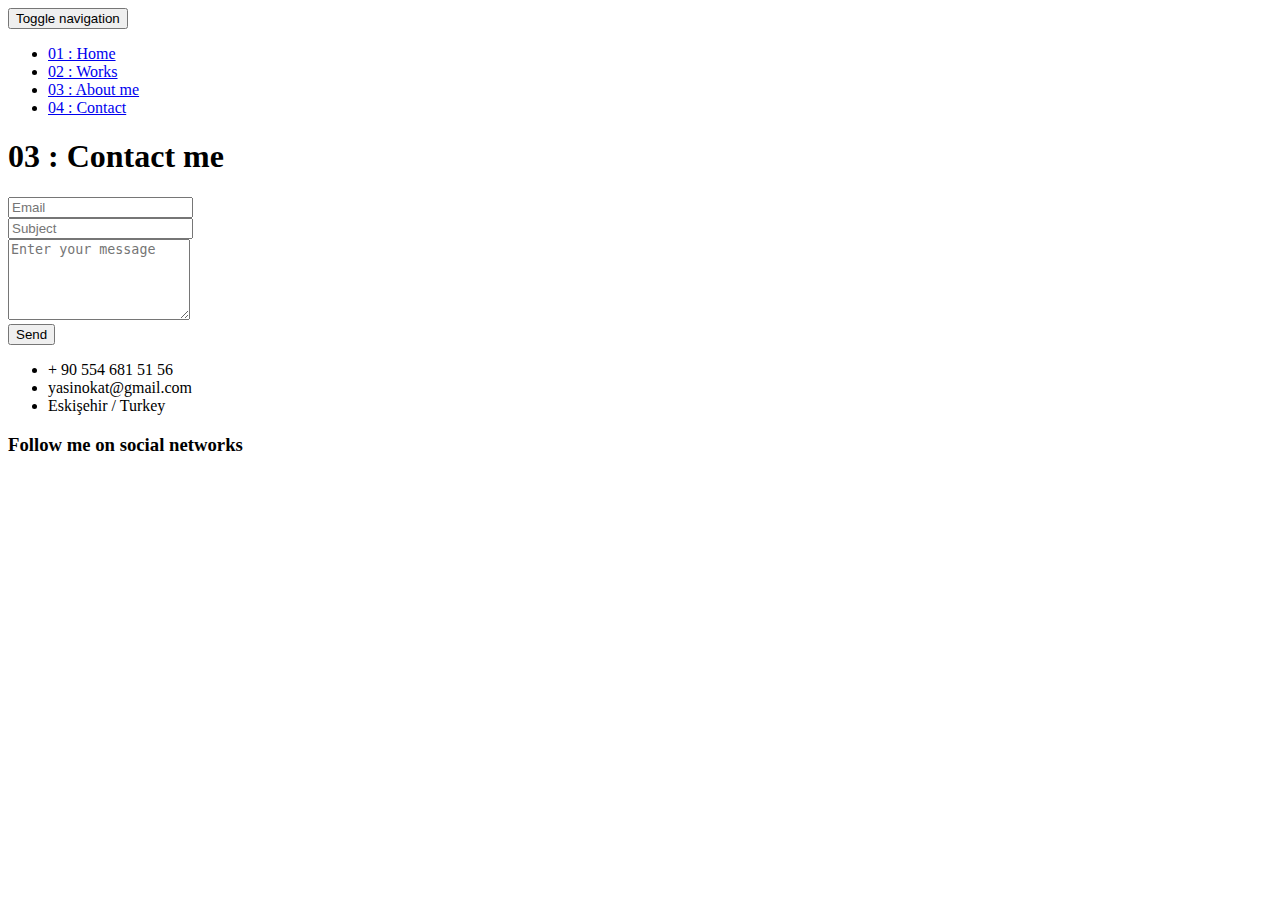
==== templates/contact.html @ 8fb67fab "Initial commit" ====
<!DOCTYPE html>
<html lang="en">

<head>
  <meta charset="UTF-8">
  <meta content="IE=edge" http-equiv="X-UA-Compatible">
  <meta content="width=device-width,initial-scale=1" name="viewport">
  <meta content="description" name="description">
  <meta name="google" content="notranslate" />
  <meta content="Mashup templates have been developped by Orson.io team" name="author">

  <!-- Disable tap highlight on IE -->
  <meta name="msapplication-tap-highlight" content="no">
  
  <link rel="apple-touch-icon" sizes="180x180" href="./static/assets/apple-icon-180x180.png">
  <link href="./static/assets/favicon.ico" rel="icon">

  <title>Contact me</title>

<link href="./static/main.3f6952e4.css" rel="stylesheet"></head>

<body class="">
<div id="site-border-left"></div>
<div id="site-border-right"></div>
<div id="site-border-top"></div>
<div id="site-border-bottom"></div>
 <!-- Add your content of header -->
<header>
  <nav class="navbar  navbar-fixed-top navbar-default">
    <div class="container">
        <button type="button" class="navbar-toggle collapsed" data-toggle="collapse" data-target="#navbar-collapse" aria-expanded="false">
          <span class="sr-only">Toggle navigation</span>
          <span class="icon-bar"></span>
          <span class="icon-bar"></span>
          <span class="icon-bar"></span>
        </button>

      <div class="collapse navbar-collapse" id="navbar-collapse">
        <ul class="nav navbar-nav ">
          <li><a href="./index.html" title="">01 : Home</a></li>
          <li><a href="./works.html" title="">02 : Works</a></li>
          <li><a href="./about.html" title="">03 : About me</a></li>
          <li><a href="./contact.html" title="">04 : Contact</a></li>
        </ul>


      </div> 
    </div>
  </nav>
</header>

<div class="section-container">
    <div class="container">
      <div class="row">
        <div class="col-xs-12">
          <div class="section-container-spacer text-center">
            <h1 class="h2">03 : Contact me</h1>
          </div>
          
          <div class="row">
            <div class="col-md-10 col-md-offset-1">
               <form action="submit_form" method="post" class="reveal-content">
                  <div class="row">
                    <div class="col-md-7">
                      <div class="form-group">
                        <input name="email" type="email" class="form-control" id="email" placeholder="Email">
                      </div>
                      <div class="form-group">
                        <input name="subject" type="text" class="form-control" id="subject" placeholder="Subject">
                      </div>
                      <div class="form-group">
                        <textarea name="message" class="form-control" rows="5" placeholder="Enter your message"></textarea>
                      </div>
                      <button type="submit" class="btn btn-default btn-lg">Send</button>
                    </div>
                    <div class="col-md-5 address-container">
                      <ul class="list-unstyled">
                        <li>
                          <span class="fa-icon">
                            <i class="fa fa-phone" aria-hidden="true"></i>
                          </span>
                          + 90 554 681 51 56
                        </li>
                        <li>
                          <span class="fa-icon">
                            <i class="fa fa-at" aria-hidden="true"></i>
                          </span>
                          yasinokat@gmail.com
                        </li>
                        <li>
                          <span class="fa-icon">
                            <i class="fa fa fa-map-marker" aria-hidden="true"></i>
                          </span>
                          Eskişehir / Turkey
                        </li>
                      </ul>
                      <h3>Follow me on social networks</h3>
                      <a href="http://www.github.com/YasinOkat" title="" class="fa-icon">
                        <i class="fa fa-github"></i>
                      </a>
                      <a href="https://www.linkedin.com/in/yasin-okat-b6198320a/" title="" class="fa-icon">
                        <i class="fa fa-linkedin"></i>
                      </a>

                    </div>
                  </div>
                </form>
            </div>

          </div>
         
       </div>
      </div>
    </div>
  </div>




<script>
  document.addEventListener("DOMContentLoaded", function (event) {
     navActivePage();
  });
</script>

<!-- Google Analytics: change UA-XXXXX-X to be your site's ID 

<script>
  (function (i, s, o, g, r, a, m) {
    i['GoogleAnalyticsObject'] = r; i[r] = i[r] || function () {
      (i[r].q = i[r].q || []).push(arguments)
    }, i[r].l = 1 * new Date(); a = s.createElement(o),
      m = s.getElementsByTagName(o)[0]; a.async = 1; a.src = g; m.parentNode.insertBefore(a, m)
  })(window, document, 'script', '//www.google-analytics.com/analytics.js', 'ga');
  ga('create', 'UA-XXXXX-X', 'auto');
  ga('send', 'pageview');
</script>

--> <script type="./static/text/javascript" src="./main.70a66962.js"></script></body>

</html>
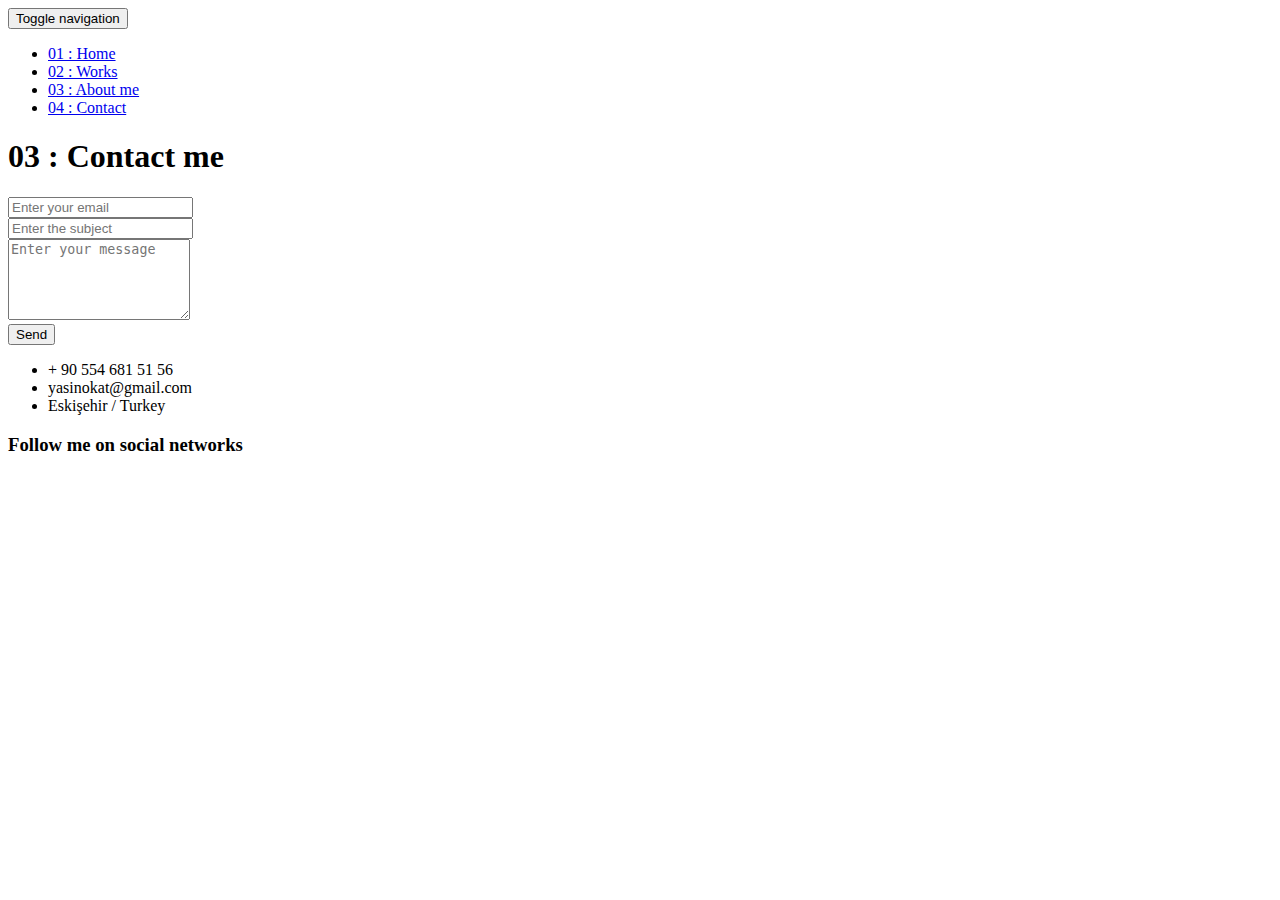
==== commit 05288c0a: "Some additions" ====
--- a/templates/contact.html
+++ b/templates/contact.html
@@ -63,10 +63,10 @@
                   <div class="row">
                     <div class="col-md-7">
                       <div class="form-group">
-                        <input name="email" type="email" class="form-control" id="email" placeholder="Email">
+                        <input name="email" type="email" class="form-control" id="email" placeholder="Enter your email">
                       </div>
                       <div class="form-group">
-                        <input name="subject" type="text" class="form-control" id="subject" placeholder="Subject">
+                        <input name="subject" type="text" class="form-control" id="subject" placeholder="Enter the subject">
                       </div>
                       <div class="form-group">
                         <textarea name="message" class="form-control" rows="5" placeholder="Enter your message"></textarea>
